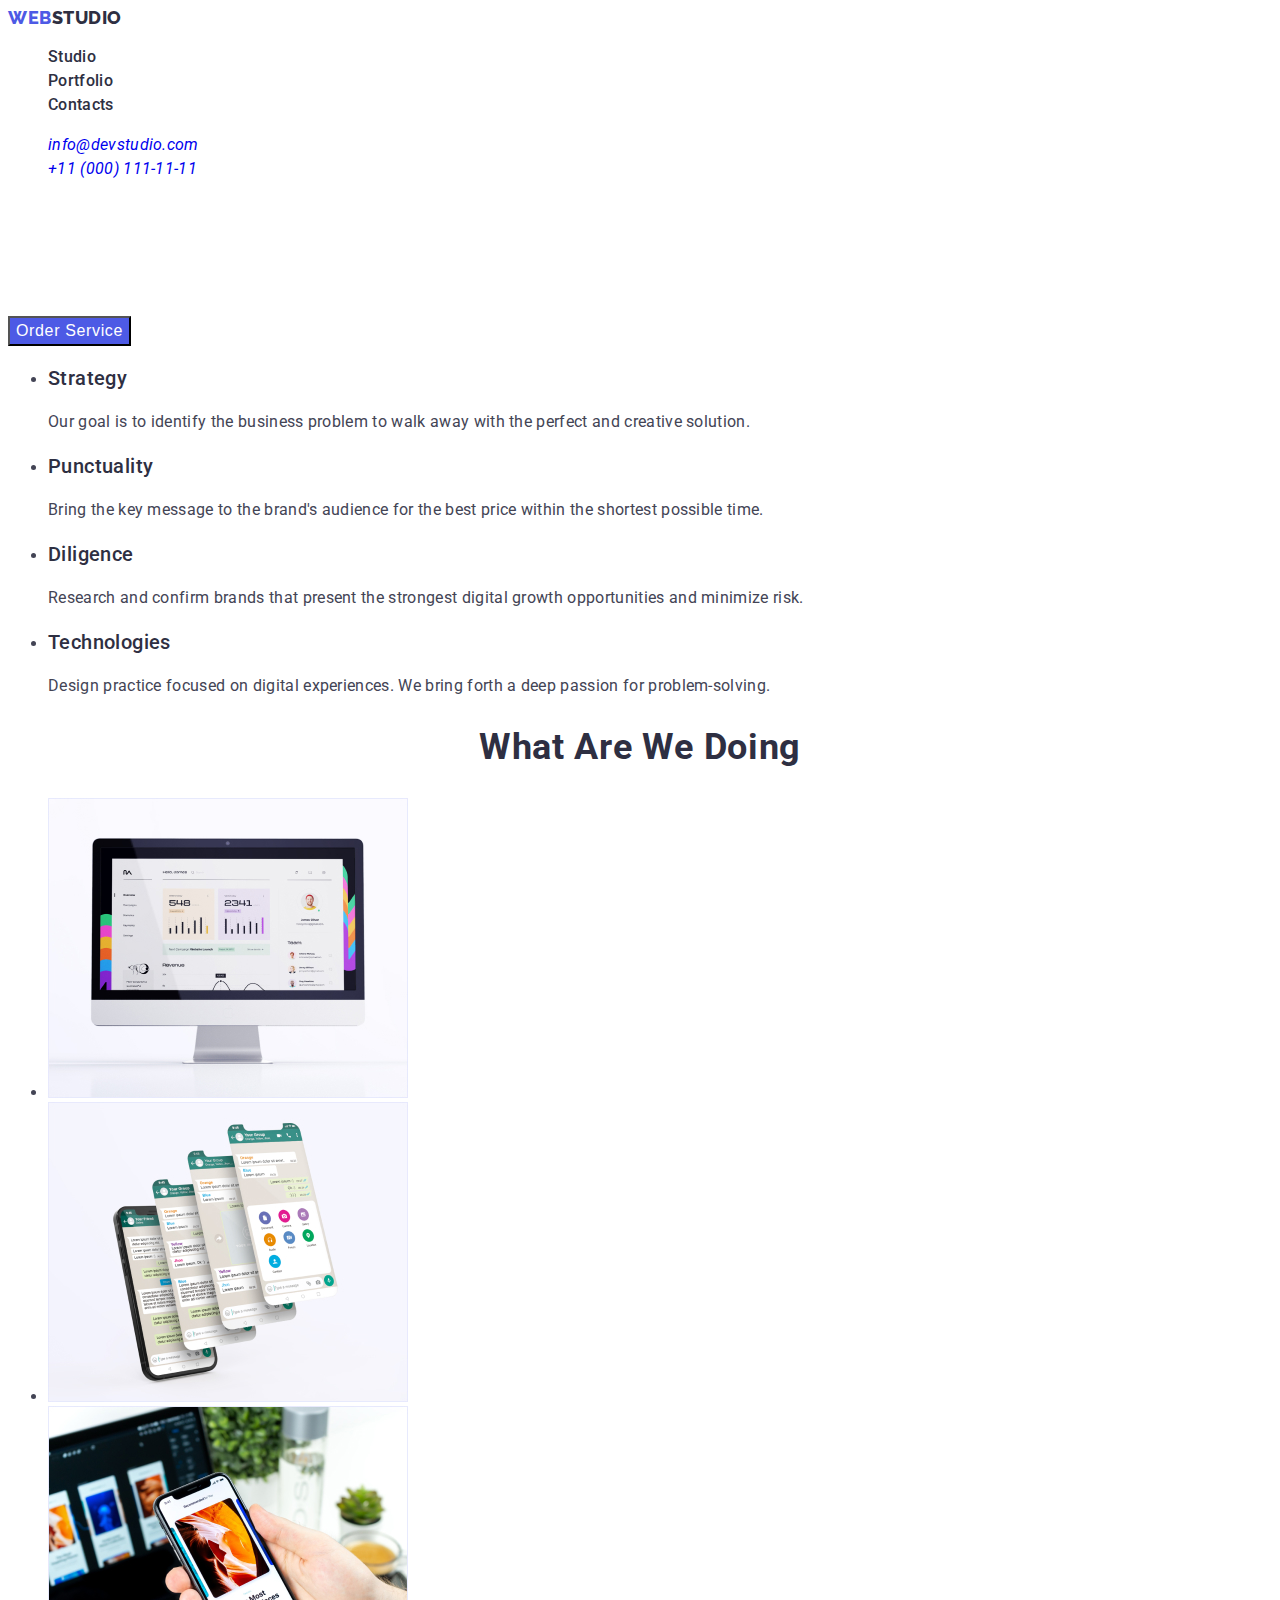
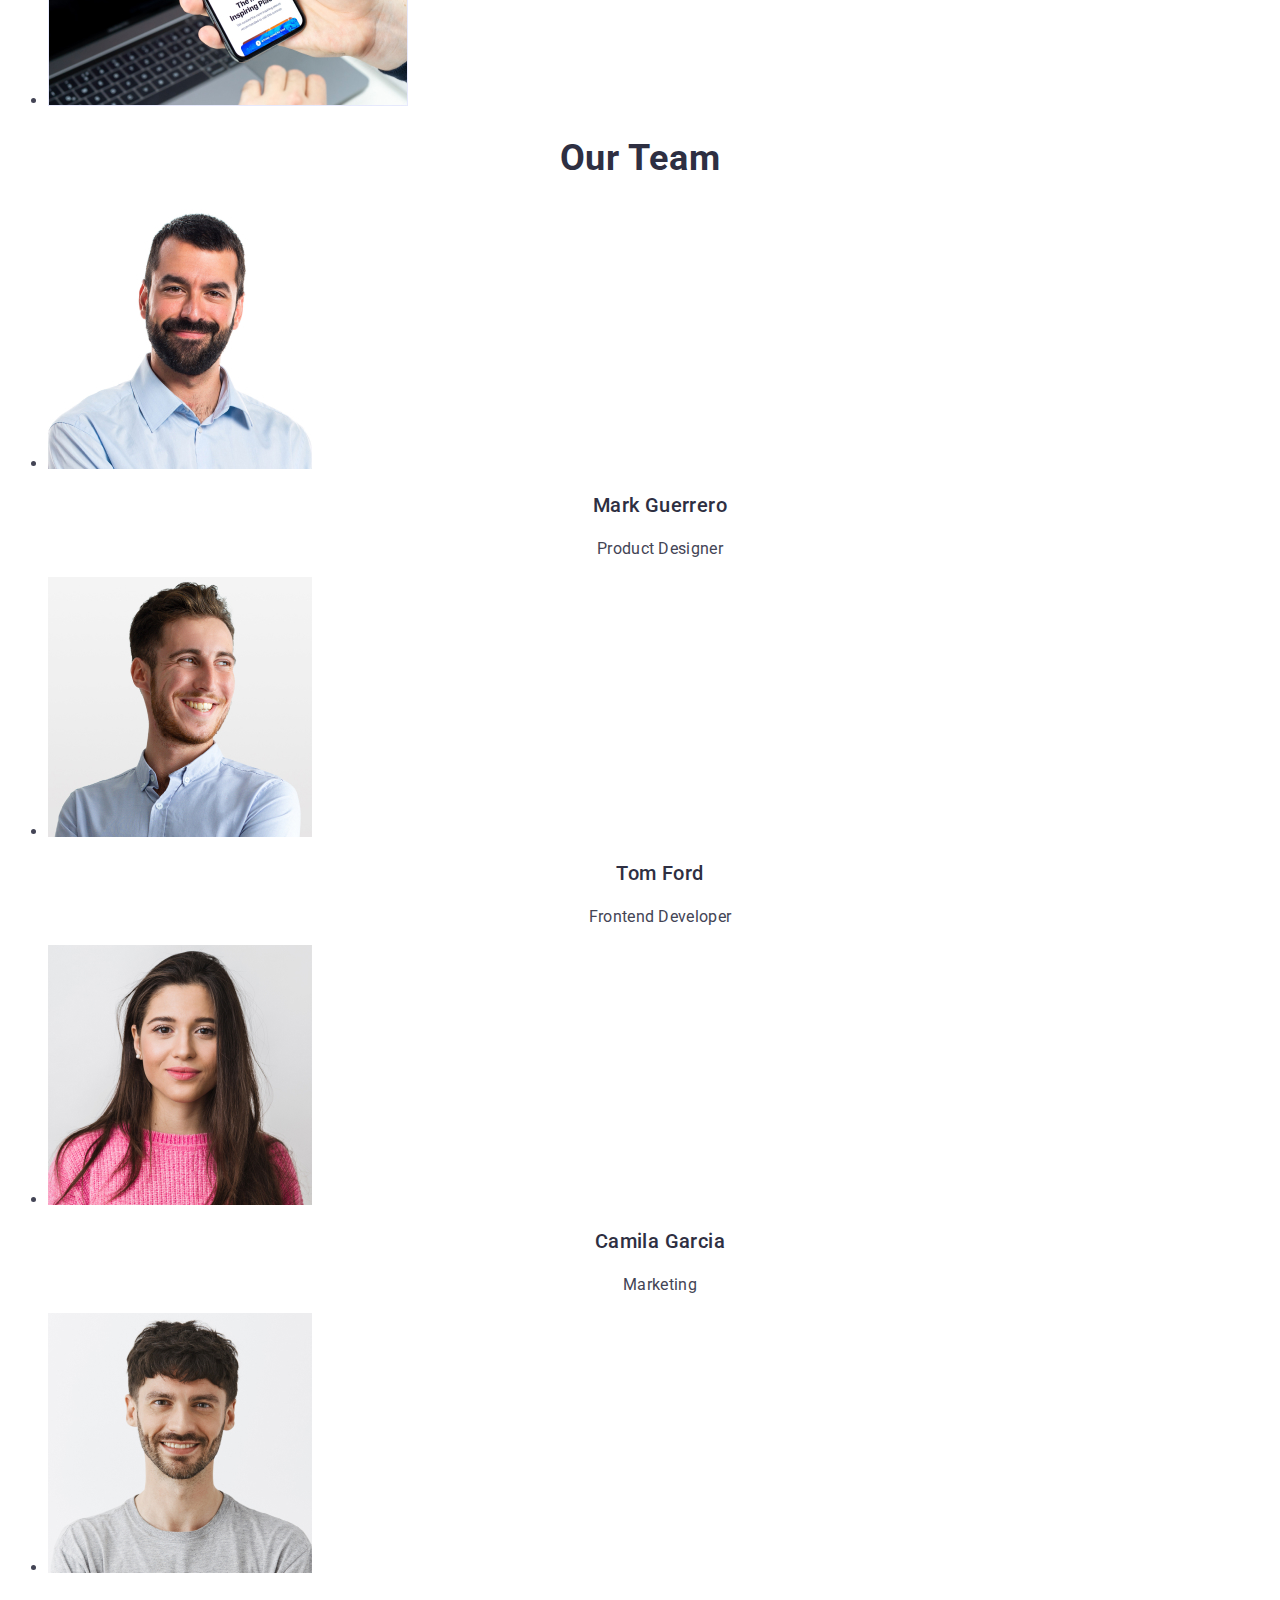
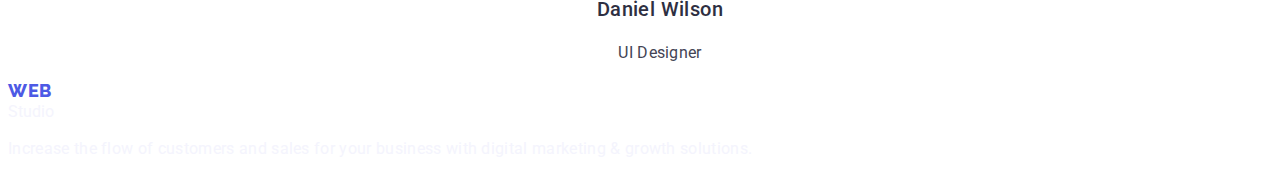
==== index.html @ 37043535 "add portfolio and styles" ====
<!DOCTYPE html>
<html lang="en">
  <head>
    <meta charset="UTF-8" />
    <meta http-equiv="X-UA-Compatible" content="IE=edge" />
    <meta name="viewport" content="width=device-width, initial-scale=1.0" />
    <title>Main Page</title>
    <link rel="preconnect" href="https://fonts.googleapis.com" />
    <link rel="preconnect" href="https://fonts.gstatic.com" crossorigin />
    <link
      href="https://fonts.googleapis.com/css2?family=Raleway:wght@800&family=Roboto:wght@400;500;700&display=swap"
      rel="stylesheet"
    />
    <link rel="stylesheet" href="./css/styles.css" />
  </head>
  <body>
    <!-- ==================== Шапка сайта ==================== -->

    <header class="header">
      <nav class="page-nav">
        <a class="logo link" href="./index.html"><span class="web">Web</span>Studio</a>
        <ul class="menu list">
          <li class="menu-item">
            <a class="menu-link link" href="./index.html">Studio</a>
          </li>
          <li class="menu-item">
            <a class="menu-link link" href="./portfolio.html">Portfolio</a>
          </li>
          <li class="menu-item">
            <a class="menu-link link" href="">Contacts</a>
          </li>
        </ul>
      </nav>
      <address class="address">
        <ul class="address-all list">
          <li>
            <a class="address-mail link" href="mailto:info@devstudio.com">info@devstudio.com</a>
          </li>
          <li>
            <a class="address-phone link" href="tel:+110001111111">+11 (000) 111-11-11</a>
          </li>
        </ul>
      </address>
    </header>
    <!-- ==================== Главное окно ==================== -->
    <main>
      <section class="hero">
        <h1 class="hero-title">Effective Solutions for Your Business</h1>
        <button class="hero-btn" type="button">Order Service</button>
      </section>
      <!-- ==================== Преимущества ==================== -->
      <section class="Advantages">
        <!-- <h2 class="advantages-invisible">Advantages</h2> -->
        <ul class="advantages-list">
          <li>
            <h3 class="advantages-title">Strategy</h3>
            <p class="advantages-text">
              Our goal is to identify the business problem to walk away with the perfect and
              creative solution.
            </p>
          </li>
          <li>
            <h3 class="advantages-title">Punctuality</h3>
            <p class="advantages-text">
              Bring the key message to the brand's audience for the best price within the shortest
              possible time.
            </p>
          </li>
          <li>
            <h3 class="advantages-title">Diligence</h3>
            <p class="advantages-text">
              Research and confirm brands that present the strongest digital growth opportunities
              and minimize risk.
            </p>
          </li>
          <li>
            <h3 class="advantages-title">Technologies</h3>
            <p class="advantages-text">
              Design practice focused on digital experiences. We bring forth a deep passion for
              problem-solving.
            </p>
          </li>
        </ul>
      </section>
      <!-- ==================== Примеры работ ==================== -->
      <section class="examples">
        <h2 class="examples-title">What are we doing</h2>
        <ul>
          <li>
            <img
              src="./images/img_1.jpg"
              alt="Image of the application on the monitor"
              width="360"
            />
          </li>
          <li>
            <img src="./images/img_2.jpg" alt="App image on phone" width="360" />
          </li>
          <li>
            <img src="./images/img_3.jpg" alt="App image on phone and monitor" width="360" />
          </li>
        </ul>
      </section>
      <!-- ==================== Команда ==================== -->
      <section class="team">
        <h2 class="team-title">Our Team</h2>
        <ul>
          <li>
            <img src="./images/mark_guerrero.jpg" alt="Product Designer" width="264" />
            <h3 class="team-name">Mark Guerrero</h3>
            <p class="team-prof">Product Designer</p>
          </li>
          <li>
            <img src="./images/tom_ford.jpg" alt="Frontend Developer" width="264" />
            <h3 class="team-name">Tom Ford</h3>
            <p class="team-prof">Frontend Developer</p>
          </li>
          <li>
            <img src="./images/camila_garcia.jpg" alt="Marketing" width="264" />
            <h3 class="team-name">Camila Garcia</h3>
            <p class="team-prof">Marketing</p>
          </li>
          <li>
            <img src="./images/daniel_wilson.jpg" alt="UI Designer" width="264" />
            <h3 class="team-name">Daniel Wilson</h3>
            <p class="team-prof">UI Designer</p>
          </li>
        </ul>
      </section>
    </main>
    <!-- ==================== Подвал ==================== -->
    <footer class="footer">
      <a class="logo-footer link" href="./index.html"><span class="web">Web</span>Studio</a>
      <p class="footer-text">
        Increase the flow of customers and sales for your business with digital marketing & growth
        solutions.
      </p>
    </footer>
  </body>
</html>
---- css/styles.css ----
:root {
 --title-color: #2E2F42; /*Цвет заголовков,*/
 --link-color: #404BBF;  /*Цвет ссылок */
 --button-color: #4D5AE5; /*Активная кнопка*/
 --footer-text-color: #F4F4FD; /* Цвет текста футера*/
 --hero-text-color: #FFFFFF;
}

.list {
    list-style: none;     /*точки*/
}

.link{
    text-decoration: none;     /*подчёркивание*/
}

body{
    font-family: 'Roboto', sans-serif;
    color: #434455;
}
/* ===================================================================== */
/* ========================= ГЛАВНАЯ СТРАНИЦА  ========================= */
/* ===================================================================== */

/* ========================= Шапка сайта ========================= */
.logo {
font-family: 'Raleway', sans-serif;
font-weight: 800;
font-size: 18px;
line-height: 1.16;
display: flex;
align-items: center;
letter-spacing: 0.03em;
text-transform: uppercase;
color: var(--title-color); 
}
.web {
font-family: 'Raleway', sans-serif;
font-weight: 800;
font-size: 18px;
line-height: 1.16;
display: flex;
align-items: center;
letter-spacing: 0.03em;
text-transform: uppercase;
color: var(--button-color); 
}


.menu-link {
font-weight: 500;
font-size: 16px;
line-height: 1.5;
letter-spacing: 0.02em;
color: var(--title-color);
}
.menu-link:hover,
.menu-link:focus {
color: var(--link-color);
}
.address-phone {
font-size: 16px;
line-height: 1.5;
letter-spacing: 0.02em;
}
.address-phone:hover,
.address-phone:focus {
 color:var(--link-color);
}
.address-mail {
font-size: 16px;
line-height: 1.5;
letter-spacing: 0.02em;
}
.address-mail:hover,
.address-mail:focus {
 color:var(--link-color);
}
/* ========================= /Шапка сайта ========================= */

/* ========================= Главное окно ========================= */
.hero-btn {
font-weight: 500;
font-size: 16px;
line-height: 1.5;
display: flex;
align-items: center;
letter-spacing: 0.04em;
color: var(--hero-text-color);
background-color:var(--button-color);
cursor: pointer;
}
.hero-btn:hover,
.hero-btn:focus {
background-color: var(--link-color);
}
.hero-title {  
font-weight: 700;
font-size: 56px;
line-height: 1.07;
text-align: center;
letter-spacing: 0.02em;
color: var(--hero-text-color);
}
/* ========================= / Главное окно ========================= */

/* =========================  Преимущества ========================= */
.advantages-title {    
font-weight: 500;
font-size: 20px;
line-height: 1.2;
letter-spacing: 0.02em;
color: var(--title-color);
}
.advantages-text {
font-size: 16px;
line-height: 1.5;
letter-spacing: 0.02em;
}
/* ========================= / Преимущества ========================= */

/* ========================= Примеры работ ========================= */
.examples-title {                
font-weight: 700;
font-size: 36px;
line-height: 1.11;   
text-align: center;
letter-spacing: 0.02em;
text-transform: capitalize;          
color: var(--title-color);
}
/* ========================= / Примеры работ ========================= */

/* ========================= Команда ========================= */
.team-title {    
font-weight: 700;
font-size: 36px;
line-height: 1.11;    
text-align: center;
letter-spacing: 0.02em;
text-transform: capitalize;
color: var(--title-color);
}
.team-name {
font-weight: 500;
font-size: 20px;
line-height: 1.2;
text-align: center;
letter-spacing: 0.02em;
color: var(--title-color);
}
.team-prof {
font-size: 16px;
line-height: 1.5;
text-align: center;
letter-spacing: 0.02em;
}
/* ========================= / Команда ========================= */

/* ========================= Подвал ========================= */
.footer-text {
    font-size: 16px;
    line-height: 1.5;
    letter-spacing: 0.02em;
    color: var(--footer-text-color);
}
.logo-footer {
    color: var(--footer-text-color);
}

/* ========================= / Подвал ========================= */

/* ===================================================================== */
/* ========================= / ГЛАВНАЯ СТРАНИЦА  ========================= */
/* ===================================================================== */


/* ===================================================================== */
/* ========================= ПОРТФОЛИО СТРАНИЦА  ========================= */
/* ===================================================================== */

.filter-btn {   
font-weight: 500;
font-size: 16px;
line-height: 1.5;
display: flex;
align-items: center;
text-align: center;
letter-spacing: 0.04em;          
color: var(--button-color);
background-color:var(--footer-text-color);
cursor: pointer;
}
.filter-btn:hover,
.filter-btn:focus {
    color: var(--hero-text-color);
    background-color: var(--link-color);
}
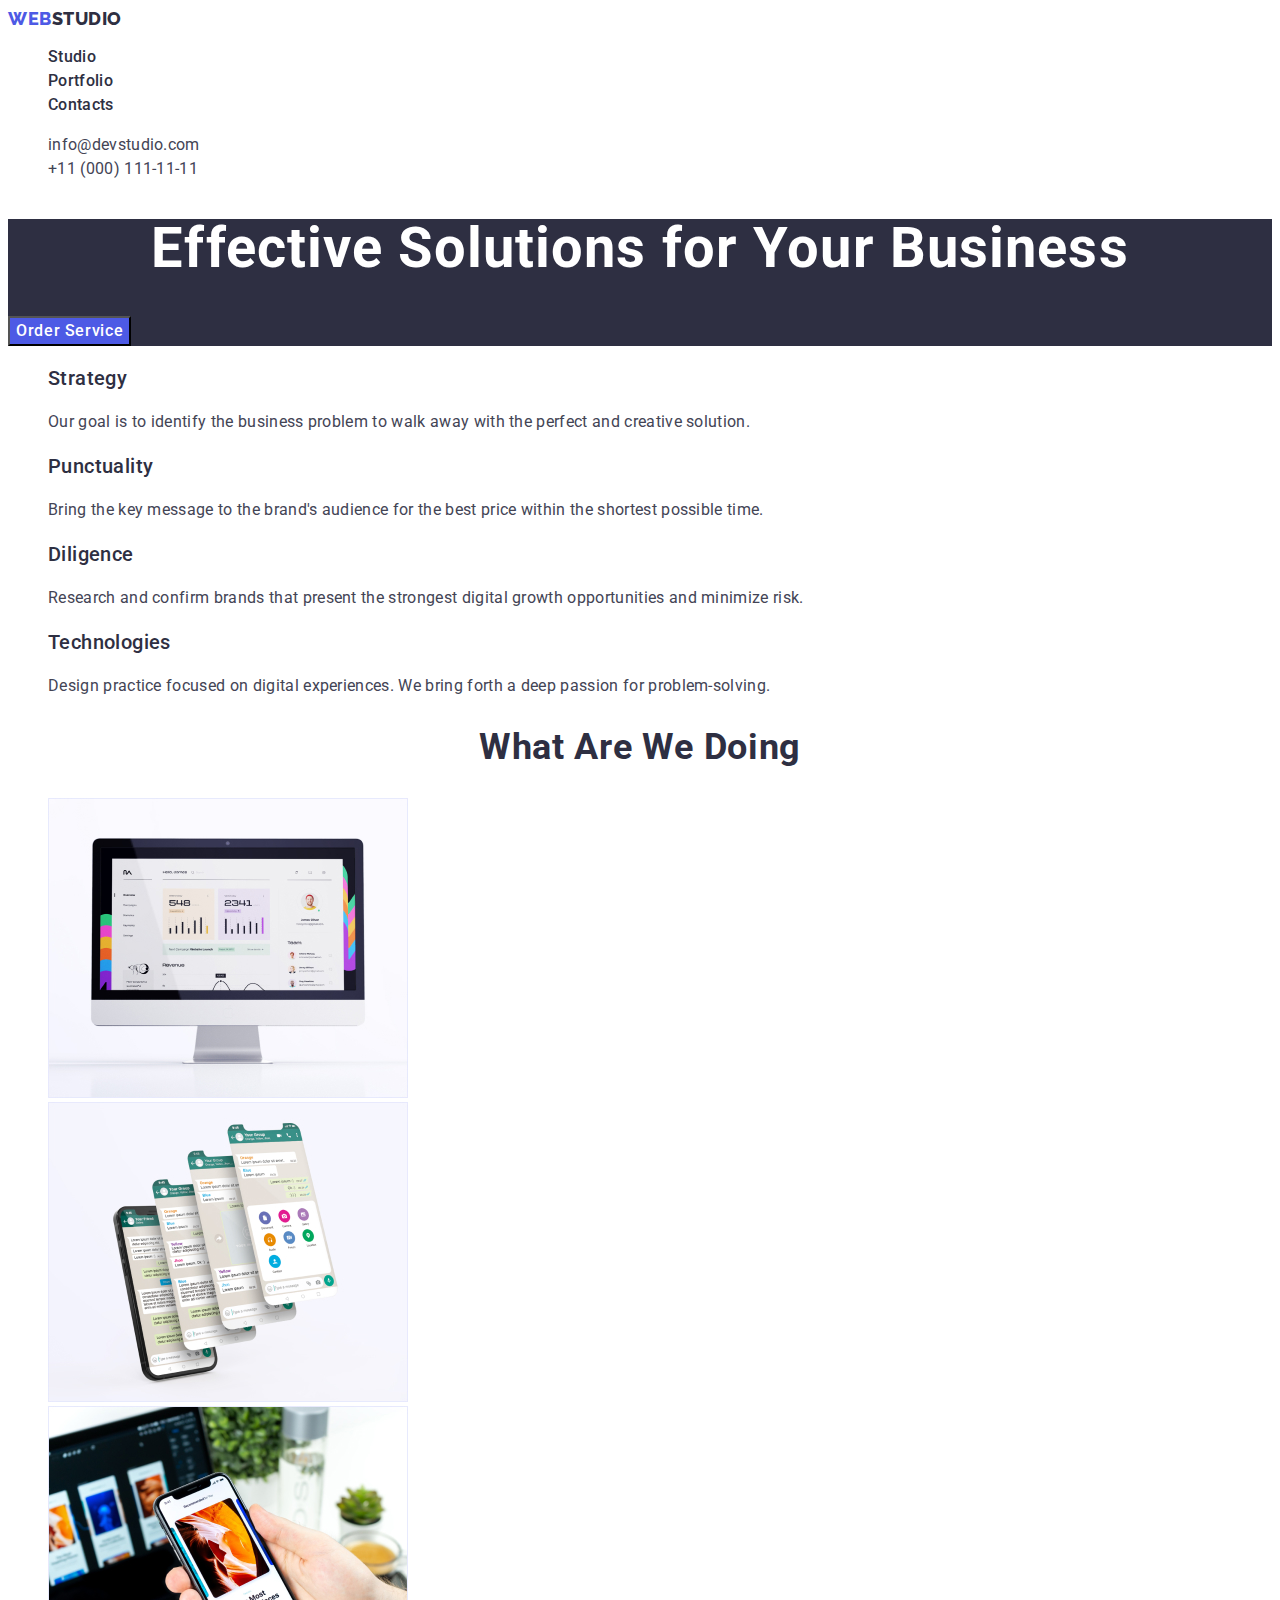
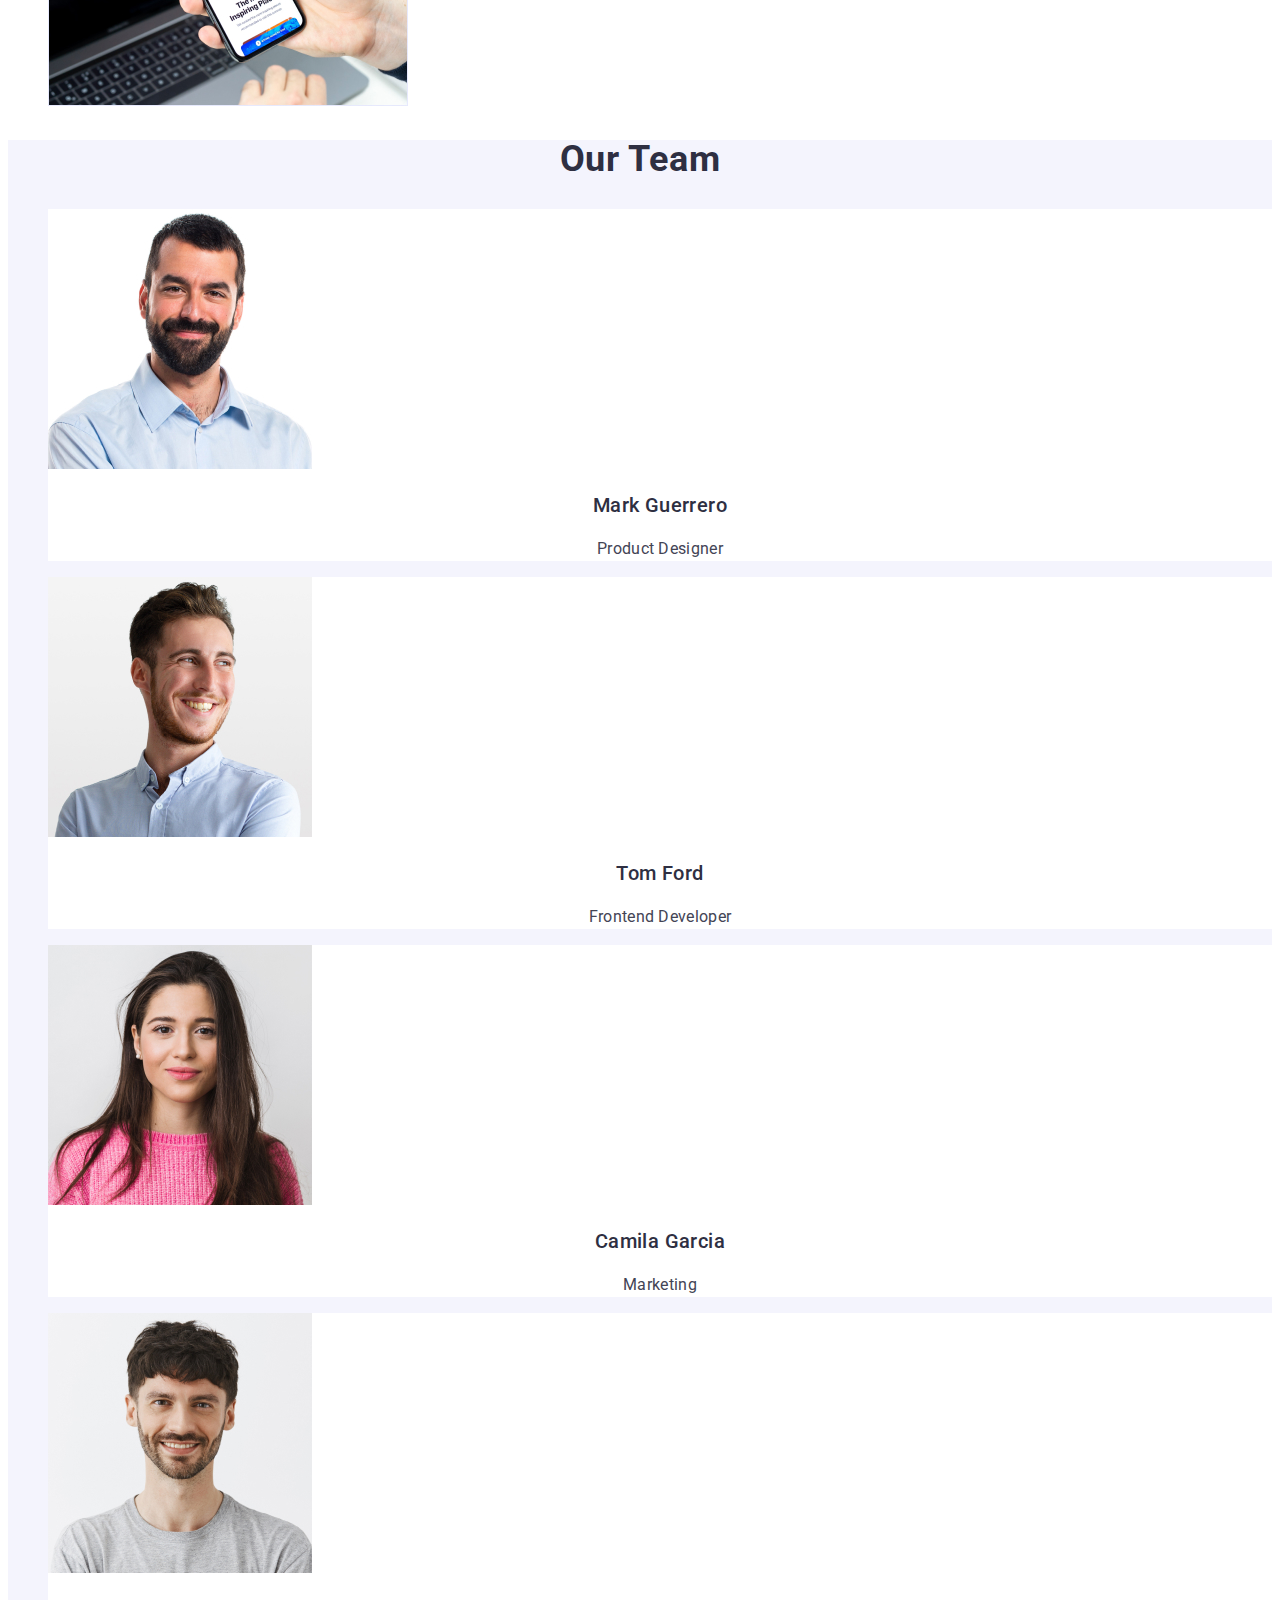
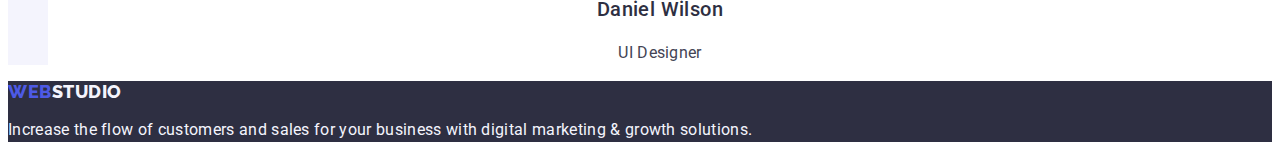
==== commit db93e77e: "work on mistakes" ====
--- a/index.html
+++ b/index.html
@@ -16,17 +16,17 @@
   <body>
     <!-- ==================== Шапка сайта ==================== -->
 
-    <header class="header">
-      <nav class="page-nav">
-        <a class="logo link" href="./index.html"><span class="web">Web</span>Studio</a>
+    <header>
+      <nav>
+        <a class="logo link" href="./index.html">Web<span class="web">Studio</span></a>
         <ul class="menu list">
-          <li class="menu-item">
+          <li>
             <a class="menu-link link" href="./index.html">Studio</a>
           </li>
-          <li class="menu-item">
+          <li>
             <a class="menu-link link" href="./portfolio.html">Portfolio</a>
           </li>
-          <li class="menu-item">
+          <li>
             <a class="menu-link link" href="">Contacts</a>
           </li>
         </ul>
@@ -50,8 +50,8 @@
       </section>
       <!-- ==================== Преимущества ==================== -->
       <section class="Advantages">
-        <!-- <h2 class="advantages-invisible">Advantages</h2> -->
-        <ul class="advantages-list">
+        <h2 hidden class="advantages-invisible">Advantages</h2>
+        <ul class="advantages-list list">
           <li>
             <h3 class="advantages-title">Strategy</h3>
             <p class="advantages-text">
@@ -85,7 +85,7 @@
       <!-- ==================== Примеры работ ==================== -->
       <section class="examples">
         <h2 class="examples-title">What are we doing</h2>
-        <ul>
+        <ul class="list">
           <li>
             <img
               src="./images/img_1.jpg"
@@ -104,23 +104,23 @@
       <!-- ==================== Команда ==================== -->
       <section class="team">
         <h2 class="team-title">Our Team</h2>
-        <ul>
-          <li>
+        <ul class="list">
+          <li class="card">
             <img src="./images/mark_guerrero.jpg" alt="Product Designer" width="264" />
             <h3 class="team-name">Mark Guerrero</h3>
             <p class="team-prof">Product Designer</p>
           </li>
-          <li>
+          <li class="card">
             <img src="./images/tom_ford.jpg" alt="Frontend Developer" width="264" />
             <h3 class="team-name">Tom Ford</h3>
             <p class="team-prof">Frontend Developer</p>
           </li>
-          <li>
+          <li class="card">
             <img src="./images/camila_garcia.jpg" alt="Marketing" width="264" />
             <h3 class="team-name">Camila Garcia</h3>
             <p class="team-prof">Marketing</p>
           </li>
-          <li>
+          <li class="card">
             <img src="./images/daniel_wilson.jpg" alt="UI Designer" width="264" />
             <h3 class="team-name">Daniel Wilson</h3>
             <p class="team-prof">UI Designer</p>
@@ -130,7 +130,7 @@
     </main>
     <!-- ==================== Подвал ==================== -->
     <footer class="footer">
-      <a class="logo-footer link" href="./index.html"><span class="web">Web</span>Studio</a>
+      <a class="logo link" href="./index.html">Web<span class="studio-footer">Studio</span></a>
       <p class="footer-text">
         Increase the flow of customers and sales for your business with digital marketing & growth
         solutions.
--- a/css/styles.css
+++ b/css/styles.css
@@ -4,7 +4,8 @@
  --link-color: #404BBF;  /*Цвет ссылок */
  --button-color: #4D5AE5; /*Активная кнопка*/
  --footer-text-color: #F4F4FD; /* Цвет текста футера*/
- --hero-text-color: #FFFFFF;
+ --hero-color: #FFFFFF;
+ --main-color-text:#434455;
 }
 
 .list {
@@ -17,7 +18,8 @@
 
 body{
     font-family: 'Roboto', sans-serif;
-    color: #434455;
+    color: var(--main-color-text);
+    background-color: var(--hero-color);
 }
 /* ===================================================================== */
 /* ========================= ГЛАВНАЯ СТРАНИЦА  ========================= */
@@ -28,25 +30,27 @@
 font-family: 'Raleway', sans-serif;
 font-weight: 800;
 font-size: 18px;
-line-height: 1.16;
+line-height: 1.17;
 display: flex;
 align-items: center;
 letter-spacing: 0.03em;
 text-transform: uppercase;
-color: var(--title-color); 
+color: var(--button-color);
 }
 .web {
 font-family: 'Raleway', sans-serif;
 font-weight: 800;
 font-size: 18px;
-line-height: 1.16;
+line-height: 1.17;
 display: flex;
 align-items: center;
 letter-spacing: 0.03em;
 text-transform: uppercase;
-color: var(--button-color); 
-}
-
+color: var(--title-color);
+}
+.hero{
+    background-color: var(--title-color);
+}
 
 .menu-link {
 font-weight: 500;
@@ -60,18 +64,22 @@
 color: var(--link-color);
 }
 .address-phone {
-font-size: 16px;
-line-height: 1.5;
-letter-spacing: 0.02em;
+font-style: normal;
+font-size: 16px;
+line-height: 1.5;
+letter-spacing: 0.02em;
+color: var(--main-color-text);
 }
 .address-phone:hover,
 .address-phone:focus {
  color:var(--link-color);
 }
 .address-mail {
-font-size: 16px;
-line-height: 1.5;
-letter-spacing: 0.02em;
+font-style: normal;
+font-size: 16px;
+line-height: 1.5;
+letter-spacing: 0.02em;
+color: var(--main-color-text)
 }
 .address-mail:hover,
 .address-mail:focus {
@@ -81,13 +89,14 @@
 
 /* ========================= Главное окно ========================= */
 .hero-btn {
+font-family: 'Roboto', sans-serif;
 font-weight: 500;
 font-size: 16px;
 line-height: 1.5;
 display: flex;
 align-items: center;
 letter-spacing: 0.04em;
-color: var(--hero-text-color);
+color: var(--hero-color);
 background-color:var(--button-color);
 cursor: pointer;
 }
@@ -101,7 +110,7 @@
 line-height: 1.07;
 text-align: center;
 letter-spacing: 0.02em;
-color: var(--hero-text-color);
+color: var(--hero-color);
 }
 /* ========================= / Главное окно ========================= */
 
@@ -111,12 +120,13 @@
 font-size: 20px;
 line-height: 1.2;
 letter-spacing: 0.02em;
-color: var(--title-color);
+color: var(--title-color); /*#2E2F42*/
 }
 .advantages-text {
 font-size: 16px;
 line-height: 1.5;
 letter-spacing: 0.02em;
+color: var(--main-color-text);
 }
 /* ========================= / Преимущества ========================= */
 
@@ -133,6 +143,9 @@
 /* ========================= / Примеры работ ========================= */
 
 /* ========================= Команда ========================= */
+.team {
+background-color: var(--footer-text-color);    
+}
 .team-title {    
 font-weight: 700;
 font-size: 36px;
@@ -142,6 +155,10 @@
 text-transform: capitalize;
 color: var(--title-color);
 }
+.card {
+    background-color: var(--hero-color);
+}
+
 .team-name {
 font-weight: 500;
 font-size: 20px;
@@ -159,14 +176,25 @@
 /* ========================= / Команда ========================= */
 
 /* ========================= Подвал ========================= */
+.footer {
+    background-color: var(--title-color);
+}
 .footer-text {
     font-size: 16px;
     line-height: 1.5;
     letter-spacing: 0.02em;
     color: var(--footer-text-color);
 }
-.logo-footer {
-    color: var(--footer-text-color);
+.studio-footer {
+font-family: 'Raleway',sans-serif;
+font-weight: 800;
+font-size: 18px;
+line-height: 1.17;
+display: flex;
+align-items: center;
+letter-spacing: 0.03em;
+text-transform: uppercase;
+color: var(--footer-text-color);
 }
 
 /* ========================= / Подвал ========================= */
@@ -180,7 +208,8 @@
 /* ========================= ПОРТФОЛИО СТРАНИЦА  ========================= */
 /* ===================================================================== */
 
-.filter-btn {   
+.filter-btn { 
+font-family: 'Roboto', sans-serif;
 font-weight: 500;
 font-size: 16px;
 line-height: 1.5;
@@ -194,6 +223,6 @@
 }
 .filter-btn:hover,
 .filter-btn:focus {
-    color: var(--hero-text-color);
+    color: var(--hero-color);
     background-color: var(--link-color);
 }